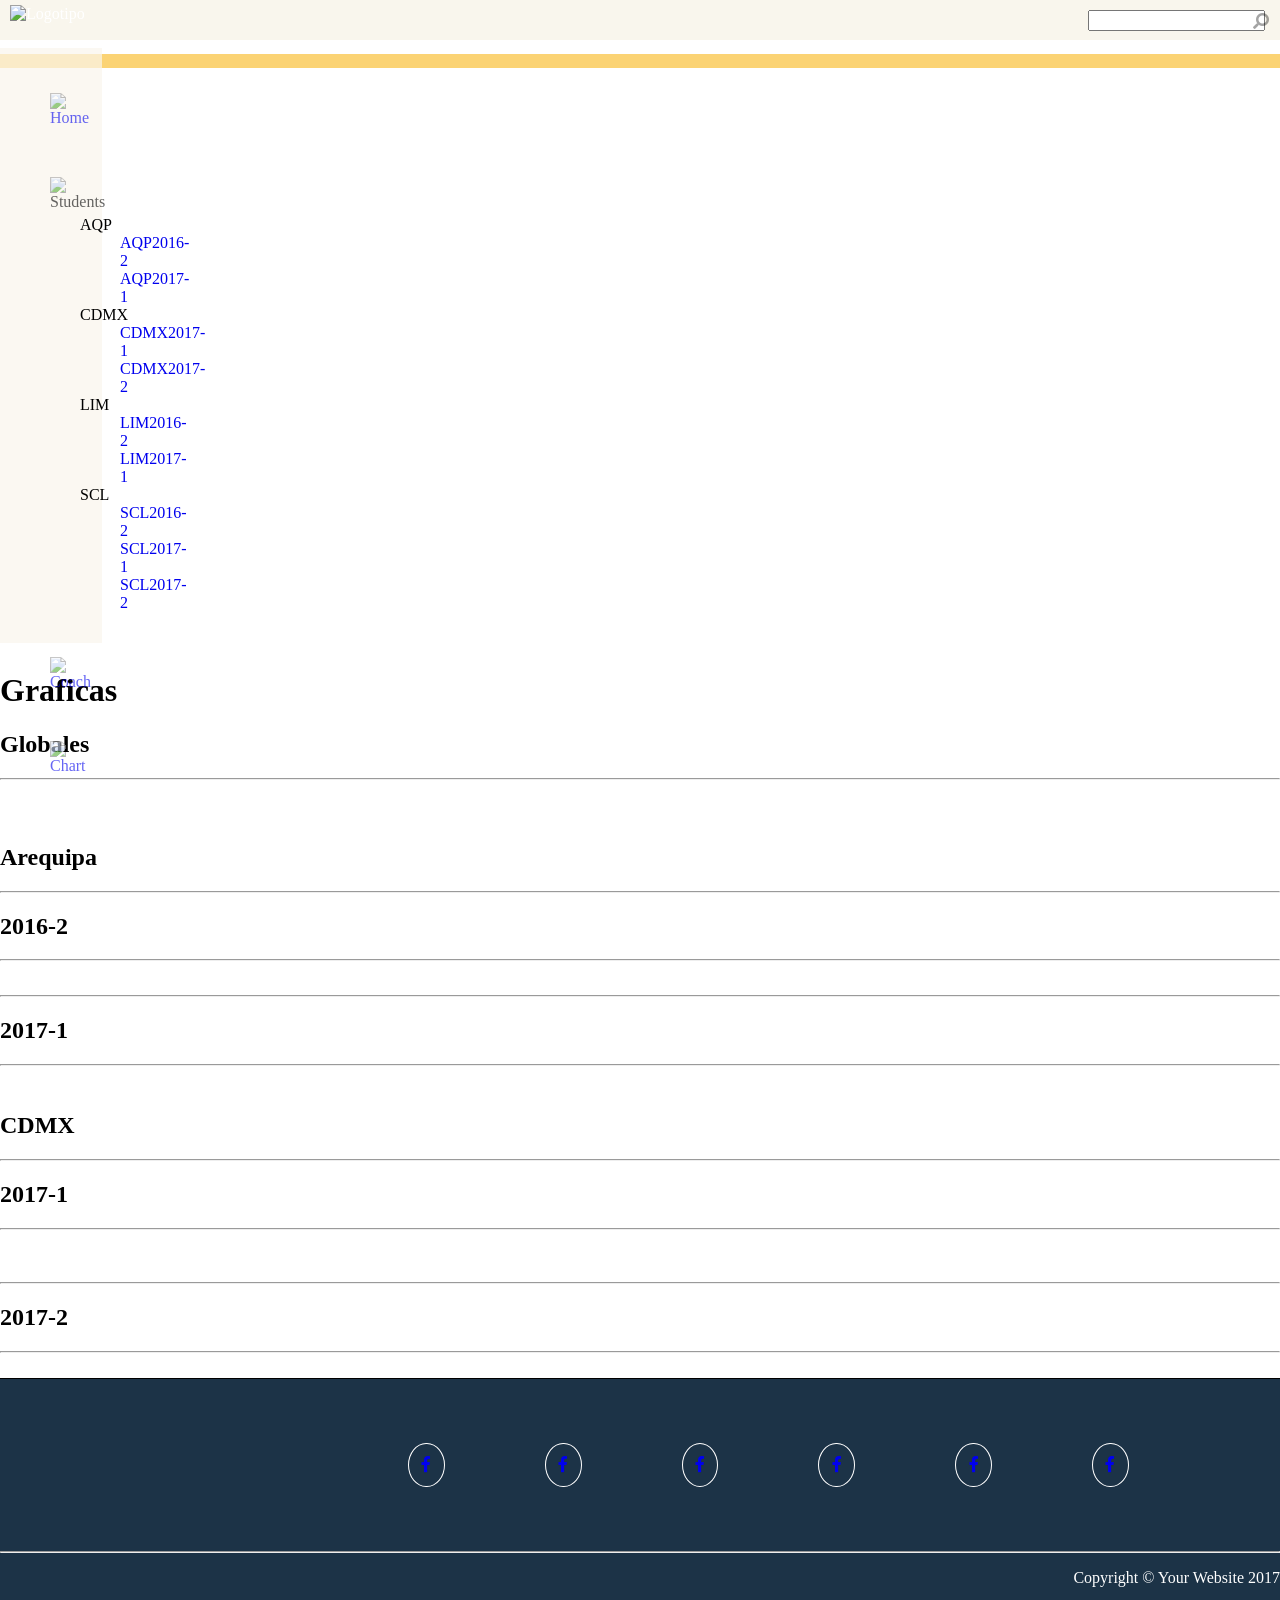
==== views/chart.html @ 4e769f4a "Merge branch 'master' into ely" ====
<!DOCTYPE html>
<html>
  <head>
    <meta charset="utf-8">
    <title>Data Dashboard</title>

    <script type="text/javascript" src="https://www.gstatic.com/charts/loader.js"></script>
    <link rel="stylesheet" href="https://use.fontawesome.com/releases/v5.0.13/css/all.css" integrity="sha384-DNOHZ68U8hZfKXOrtjWvjxusGo9WQnrNx2sqG0tfsghAvtVlRW3tvkXWZh58N9jp" crossorigin="anonymous">
    <link rel="stylesheet" href="../css/main.css">
    <link rel="stylesheet" href="../css/chart.css">

  </head>
  <body>
      <header>
          <div class="header-logo">

            <img src="../assets/images/logoLab.png" alt="Logotipo">

          </div>
          <div class="header-search">
            <input>
            <i><i class="fas fa-search"></i></i>
          </div>
          <div class="header-line-style">
          </div>
        </header>

            <!-- Inicio de Barra de Navegacion fija -->
    <nav>
        <ul>
          <li class="container-nav" id="home-btn">
            <a href="index.html"><img src="../assets/icons/home.svg" alt="Home"></a>
          </li>
          <li class="container-nav" id="students-btn">
            <img src="../assets/icons/estudents.svg" alt="Students">

              <ul>
                <li class="main-sedesList">AQP</li>
                  <ul>
                    <li><a href="StudentsHtml\AQPStudent\AQP2016-2.html">AQP2016-2</a></li>
                    <li><a href="StudentsHtml\AQPStudent\AQP2017-1.html">AQP2017-1</a></li>
                  </ul>
                <li class="main-sedesList">CDMX</li>
                  <ul>
                    <li><a href="StudentsHtml\CDMXStudent\CDMX2017-1.html">CDMX2017-1</a></li>
                    <li><a href="StudentsHtml\CDMXStudent\CDMX2017-2.html">CDMX2017-2</a></li>
                  </ul>
                <li class="main-sedesList">LIM</li>
                  <ul>
                    <li><a href="StudentsHtml\LIMstudent\LIM2016-2.html">LIM2016-2</a></li>
                    <li><a href="StudentsHtml\LIMstudent\LIM2017-1.html">LIM2017-1</a></li>
                  </ul>
                <li class="main-sedesList">SCL</li>
                  <ul>
                    <li><a href="StudentsHtml\SCLStudent\SCL2016-2.html">SCL2016-2</a></li>
                    <li><a href="StudentsHtml\SCLStudent\SCL2017-1.html">SCL2017-1</a></li>
                    <li><a href="StudentsHtml\SCLStudent\SCL2017-2.html">SCL2017-2</a></li>
                  </ul>
              </ul>
          </li>
          <li class="container-nav" id="coach-btn">

            <a href="coach.html"><img src="../assets/icons/coach.png" alt="Coach"></a>
          </li>
          <li class="container-nav" id="chart-btn">
            <a href="chart.html"><img src="../assets/icons/chart.svg" alt="Chart"></a>
          </li>
        </ul>
      </nav>
      <!-- Fin de barra de Navegacion e inicio de contenido -->
      <main>
        <h1 class="chart-main-title">Graficas</h1>
          <section class="chart-global-section">
            <h2 class="chart-principal-titles">Globales</h2>
            <hr class="chart-separation-lines">
            <section class="chart-global-container-first">
              <!-- Aqui va la grafica de estudiantes activas globales-->
              <div id="chart-global-active-students">

              </div>
              <!--Grafica estudiantes inactivas globales-->
              <div class="chart-global-unactive-students">

              </div>
            </section>
            <br>
            <section class="chart-global-active-students-second">
              <!--Pocentaje que paso con 70-->
              <div class="chart-global-70-percentage">

              </div>
              <!--Poncentaje de Hse y tech-->
              <div class="chart-global-hse-tech">

              </div>
            </section>
            <br>
            <section class="chart-aqp">
              <h2 class="chart-principal-titles">Arequipa</h2>
              <hr class="chart-separation-lines">
              <h2 class="chart-aqp2016-2-generation">2016-2</h2>
              <hr>
              <section class="chart-aqp2016-2-container-first">
                <!-- Aqui va la grafica de estudiantes activas e inactivas AQP2016-->
                <div id="chart-aqp2016-2-active-students">
                </div>
              <section id="chart-aqp2016-2-active-students-second">
                <!--Pocentaje que paso con 70 AQP2016-->
                <div id="chart-aqp2016-2-70-percentage">
                </div>
                <!--Poncentaje de Hse y tech-->
                <div id="chart-aqp2016-2-hse-tech">
                </div>
              </section>
              <br>
              <hr>
              <h2 class="chart-aqp2017-1-generation">2017-1</h2>
              <hr>
              <section class="chart-aqp2017-1-container-first">
                <!-- Aqui va la grafica de estudiantes activas e inactivas AQP2017-->
                <div id="chart-aqp2017-1-active-students">
                </div>
              </section>
              <br>
              <section class="chart-aqp2017-a-active-students-second">
                <!--Pocentaje que paso con 70 AQP2017-->
                <div class="chart-aqp2017-1-70-percentage">

                </div>
                <!--Poncentaje de Hse y tech AQP2017-->
                <div class="chart-aqp2017-1-hse-tech">

                </div>
              </section>
          </section>
          <section class="chart-cdmx">
            <h2 class="chart-principal-titles">CDMX</h2>
            <hr class="chart-separation-lines">
            <h2 class="chart-cdmx2017-1-generation">2017-1</h2>
            <hr>
            <section class="chart-cdmx2017-1-container-first">
              <!-- Aqui va la grafica de estudiantes activas CDMX2017-1-->
              <div id="chart-cdmx2017-1-active-students">

              </div>
              <!--Grafica estudiantes inactivas CDMX2017-1-->
              <div class="chart-cdmx2017-1-unactive-students">

              </div>
            </section>
            <br>
            <section class="chart-cdmx2017-1-active-students-second">
              <!--Pocentaje que paso con 70 CDMX2017-1-->
              <div class="chart-cdmx2017-1-70-percentage">

              </div>
              <!--Poncentaje de Hse y tech-->
              <div class="chart-cdmx2017-1-hse-tech">

              </div>
            </section>
            <br>
            <hr>
            <h2 class="chart-cdmx2017-1-generation">2017-2</h2>
            <hr>
            <section class="chart-cdmx2017-1-container-first">
              <!-- Aqui va la grafica de estudiantes activas CDMX2017-->
              <div class="chart-cdmx2017-1-active-students">

              </div>
              <!--Grafica estudiantes inactivas CDMX2017-->
              <div class="chart-cdmx2017-1-unactive-students">

              </div>
            </section>
            <br>
            <section class="chart-cdmx2017-a-active-students-second">
              <!--Pocentaje que paso con 70 CDMX2017-->
              <div class="chart-cdmx2017-1-70-percentage">

              </div>
              <!--Poncentaje de Hse y tech CDMX2017-->
              <div class="chart-cdmx2017-1-hse-tech">

              </div>
            </section>
        </section>
      </main>


    <!-- Inicio footer -->
    <footer>
      <section class="footer">
        <ul class="">

          <li class="f-laboratoria facebook">
            <a href="http://www.laboratoria.la/"><i class="fab fa-facebook-f"></i></a>
          </li>
          <li class="f-chile facebook">
            <a href="http://www.laboratoria.la/"><i class="fab fa-facebook-f"></i></a>
          </li>
          <li class="f-peru facebook">
            <a href="http://www.laboratoria.la/"><i class="fab fa-facebook-f"></i></a>
          </li>
          <li class="f-sao facebook">
            <a href="http://www.laboratoria.la/"><i class="fab fa-facebook-f"></i></a>
          </li>
          <li class="f-cdmx facebook">
            <a href="http://www.laboratoria.la/"><i class="fab fa-facebook-f"></i></a>
          </li>
          <li class="f-gdl facebook">

            <a href="http://www.laboratoria.la/"><i class="fab fa-facebook-f"></i></a>
          </li>
        </ul>
      </section>
      <hr class="hr">

      <section class="copyright">
        <p>Copyright © Your Website 2017</p>
      </section>
    </footer>
    <!-- Fin Footer -->


    <!-- Base de datos -->
    <script src="../js/data.js"></script>
    <!-- Aquí va tus archivos JS -->
    <script src="../js/app.js"></script>
    <!--Js de Charts-->
    <script src="../js/charts.js"></script>
    <!--Graficas de google, no las agarraba en body ,  se tuvo que subir a head-->

  </body>
</html>
---- css/main.css ----
body{
    box-sizing: content-box;
    margin: 0;
    padding: 0;
    background-image: url("../assets/backgrounds/3132.jpg");
    background-size: 100% 70%;
    background-repeat: no-repeat;

}
/* Inicia Estilos del Header */
header {

    width: 100%;
    height: 40px;
    background-color: rgb(249, 246, 237);
}

header img {
    width: 200px;
    height: 30px;
    top: 5px;
    position: relative;
    left: 10px;
    color: white;
}

.header-search {

    width: 30%;
    display: inline-block;
    height: 40px;
    float: right;
}

.header-search input {
    position: relative;
    left: 50%;
    top: 10px;
}

.header-search i {
    position: relative;
    left: 88px;
    top: 6px;
    opacity: 0.6;
    transform: rotateY(180deg);
}

.header-logo {
    position: absolute;
    width: 40%;
    height: 40px;
    display: inline-block;
}

.header-line-style {

    background-color: rgb(251, 200, 82);
    width: 100%;
    height: 1.5%;
    position: absolute;
    top: 6%;
    opacity: 0.8;
}

/* Fin de Estilos del Header */

/* Inicio Estilos de la Barra de Navegacion Fija */

nav {
    width: 8%;
    height: 595px;
    background-color:  rgb(249, 246, 237, 0.7);
    position: relative;
    bottom: 8px;
}

li img {
    position: relative;
    width: 90px;
    height: 90px;
    margin: 25px;
    top: 20px;
    right: 15px;
    opacity: 0.6;
}

li, a {
    text-decoration: none;
    list-style: none;
}

/* .container-nav {
    border-bottom: 1px solid rgb(187, 188, 174, 0.5);

} */

/* Fin Estilos de la Barra de Navegacion Fija */

/* Inicio Estilo Footer */

footer {
    outline: 1px solid black;
    background-color:  rgb(28, 51, 71);
    position: absolute;
    width: 100%;
    height:35vh;
}

.facebook{
  display: inline-block;
  margin: 3em;
  position: relative;
  text-decoration: none;
  left: 20em;
  border: 1.5px solid white;
  color: white;
  padding: 1%;
  border-radius: 50%;
}
.facebook:hover{
  background-color: white;

}
.copyright{
  text-align: right;
  color: white;

}

/* Fin Estilo Footer */

/* Inicio Seccion Home */
.main-home {
    display: block;
}

/* .home {
    display: none;
} */


.home {
    width: 60%;
    left: 25%;
    position: relative;
    bottom: 37em;
    text-align: center;

}
.home .main-misionContainer {
    margin: 4em 0% 6em ;
}
.home .main-visionContainer{
    margin: 0.25em 0% 6em ;
}
/*Inicio de Quote*/
blockquote {
    font-family: Georgia, serif;
    font-size: 25px;
    font-style: italic;
    width: 500px;
    margin: 0.25em 0% 6em ;
    padding: 0.35em 40px;
    line-height: 1.45;
    position: relative;
    left: 5em;
    color: rgba(74, 74, 74, 0.3);
}

blockquote:before {
    display: block;
    padding-left: 10px;
    content: "\201C";
    font-size: 80px;
    position: absolute;
    left: -20px;
    top: -20px;
    color: rgba(93, 91, 88, 0.57);
}

blockquote cite {
    color: rgba(#888888, 0.9);
    font-size: 14px;
    display: block;
    margin-top: 5px;
}

blockquote cite:before {
    content: "\2014 \2009";
}


blockquote cite:before {
    content: "\2014 \2009";
}


.nav-menu-sedes {
    outline: 1px solid yellow;
    width: 30%;
    height: 50%;
    position: absolute;
    left: 110px;
    bottom: 50px;
}

.main-sedes-list {
    outline: 1px solid gray;
    position: relative;
    width: 70px;
    text-align: center;
    right:40px;
}

.nav-menu-generation {
    outline: 1px solid blue;
    width: 80px;
    position: absolute;
    left: 32px;
    text-align: center;
    bottom: 18px;
}


.main-sedes-container {
    background-color:rgb(255, 157, 1);
    width: 88%;
    height: 20%;
    position: relative;
    left: 68px;
    bottom: 90px;
    opacity: 0.7;
}



.main-sedes-list {
    outline: 1px solid  rgb(255, 251, 178);
    text-align: center;
    position: relative;
    width: 100px;
    right: 40px;
    color: white;
}

.main-sedes-list a:hover {
  color: white;
}

.main-sede-AQP-container {
    position: relative;
    left: 100px;
}

.main-sede-CDMX-container {

}

main-sede-LIM-container {

}

main-sede-SCL-container {

}

.main-container-generations {
    position: relative;
    width: 100%;
    left: 100px;
    bottom: 72px;
}

    text-decoration: none;
}
.main-sedes-list a:hover {
    background-color: beige;
}
.main-sede-AQP-container {
    position: relative;
    left: 100px;
}
.main-sede-CDMX-container {
}
main-sede-LIM-container {
}
main-sede-SCL-container {
}
.main-container-generations {
    position: relative;
    width: 100%;
    left: 100px;
    bottom: 72px;
}

/* Termina coach */
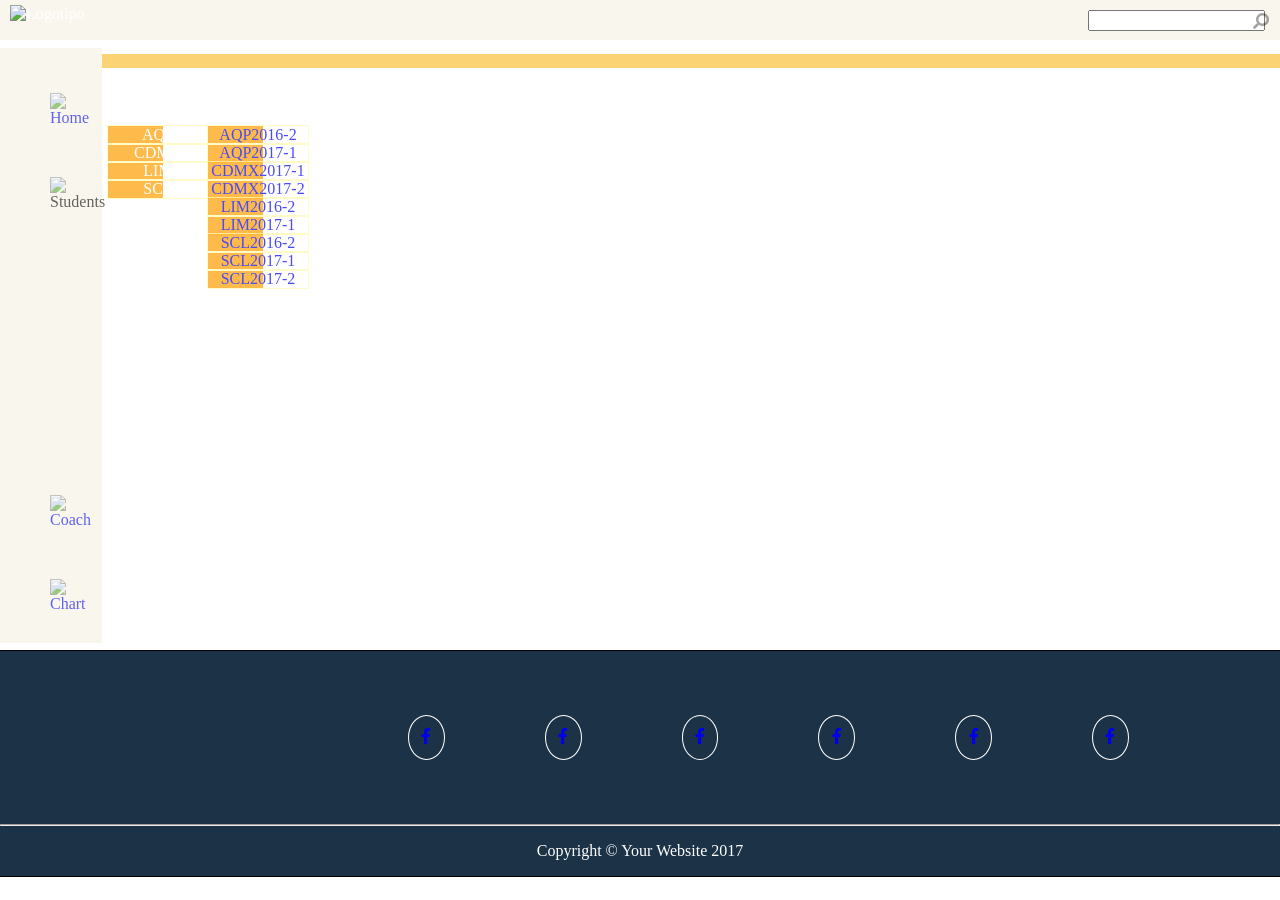
==== commit 4febd7c1: "Se agregan cambios en la formula de % de alumnas que superan 70%, se modifica html y css de students" ====
--- a/views/chart.html
+++ b/views/chart.html
@@ -1,236 +1,135 @@
 <!DOCTYPE html>
 <html>
-  <head>
-    <meta charset="utf-8">
-    <title>Data Dashboard</title>
 
-    <script type="text/javascript" src="https://www.gstatic.com/charts/loader.js"></script>
-    <link rel="stylesheet" href="https://use.fontawesome.com/releases/v5.0.13/css/all.css" integrity="sha384-DNOHZ68U8hZfKXOrtjWvjxusGo9WQnrNx2sqG0tfsghAvtVlRW3tvkXWZh58N9jp" crossorigin="anonymous">
-    <link rel="stylesheet" href="../css/main.css">
-    <link rel="stylesheet" href="../css/chart.css">
+<head>
+  <meta charset="utf-8">
+  <title>Data Dashboard</title>
+  <link rel="stylesheet" href="https://use.fontawesome.com/releases/v5.0.13/css/all.css" integrity="sha384-DNOHZ68U8hZfKXOrtjWvjxusGo9WQnrNx2sqG0tfsghAvtVlRW3tvkXWZh58N9jp"
+    crossorigin="anonymous">
+  <link rel="stylesheet" href="../css/main.css">
+  <link rel="stylesheet" href="../css/chart.css">
+</head>
 
-  </head>
-  <body>
-      <header>
-          <div class="header-logo">
+<body>
+  <header>
+    <div class="header-logo">
+      <img src="../assets/images/logoLab.png" alt="Logotipo">
+    </div>
+    <div class="header-search">
+      <input>
+      <i>
+            <i class="fas fa-search"></i>
+      </i>
+    </div>
+    <div class="header-line-style">
+    </div>
+  </header>
 
-            <img src="../assets/images/logoLab.png" alt="Logotipo">
-
-          </div>
-          <div class="header-search">
-            <input>
-            <i><i class="fas fa-search"></i></i>
-          </div>
-          <div class="header-line-style">
-          </div>
-        </header>
-
-            <!-- Inicio de Barra de Navegacion fija -->
-    <nav>
-        <ul>
-          <li class="container-nav" id="home-btn">
-            <a href="index.html"><img src="../assets/icons/home.svg" alt="Home"></a>
+  <!-- Inicio de Barra de Navegacion fija -->
+  <nav>
+    <ul>
+      <li class="container-nav" id="home-btn">
+        <a href="../index.html">
+              <img src="../assets/icons/home.svg" alt="Home">
+            </a>
+      </li>
+      <li class="container-nav" id="students-btn">
+        <img src="../assets/icons/estudents.svg" alt="Students">
+        <ul class="main-sedes-container">
+          <li class="main-sedes-list">AQP</li>
+          <li class="main-sedes-list">CDMX</li>
+          <li class="main-sedes-list">LIM</li>
+          <li class="main-sedes-list">SCL</li>
+        </ul>
+      </li>
+      <div class="main-container-generations">
+        <ul class="main-sede-AQP-container, main-sedes-container">
+          <li class="main-sedes-list">
+            <a href="../StudentsHtml\AQPStudent\AQP2016-2.html">AQP2016-2</a>
           </li>
-          <li class="container-nav" id="students-btn">
-            <img src="../assets/icons/estudents.svg" alt="Students">
-
-              <ul>
-                <li class="main-sedesList">AQP</li>
-                  <ul>
-                    <li><a href="StudentsHtml\AQPStudent\AQP2016-2.html">AQP2016-2</a></li>
-                    <li><a href="StudentsHtml\AQPStudent\AQP2017-1.html">AQP2017-1</a></li>
-                  </ul>
-                <li class="main-sedesList">CDMX</li>
-                  <ul>
-                    <li><a href="StudentsHtml\CDMXStudent\CDMX2017-1.html">CDMX2017-1</a></li>
-                    <li><a href="StudentsHtml\CDMXStudent\CDMX2017-2.html">CDMX2017-2</a></li>
-                  </ul>
-                <li class="main-sedesList">LIM</li>
-                  <ul>
-                    <li><a href="StudentsHtml\LIMstudent\LIM2016-2.html">LIM2016-2</a></li>
-                    <li><a href="StudentsHtml\LIMstudent\LIM2017-1.html">LIM2017-1</a></li>
-                  </ul>
-                <li class="main-sedesList">SCL</li>
-                  <ul>
-                    <li><a href="StudentsHtml\SCLStudent\SCL2016-2.html">SCL2016-2</a></li>
-                    <li><a href="StudentsHtml\SCLStudent\SCL2017-1.html">SCL2017-1</a></li>
-                    <li><a href="StudentsHtml\SCLStudent\SCL2017-2.html">SCL2017-2</a></li>
-                  </ul>
-              </ul>
-          </li>
-          <li class="container-nav" id="coach-btn">
-
-            <a href="coach.html"><img src="../assets/icons/coach.png" alt="Coach"></a>
-          </li>
-          <li class="container-nav" id="chart-btn">
-            <a href="chart.html"><img src="../assets/icons/chart.svg" alt="Chart"></a>
+          <li class="main-sedes-list">
+            <a href="../StudentsHtml\AQPStudent\AQP2017-1.html">AQP2017-1</a>
           </li>
         </ul>
-      </nav>
-      <!-- Fin de barra de Navegacion e inicio de contenido -->
-      <main>
-        <h1 class="chart-main-title">Graficas</h1>
-          <section class="chart-global-section">
-            <h2 class="chart-principal-titles">Globales</h2>
-            <hr class="chart-separation-lines">
-            <section class="chart-global-container-first">
-              <!-- Aqui va la grafica de estudiantes activas globales-->
-              <div id="chart-global-active-students">
-
-              </div>
-              <!--Grafica estudiantes inactivas globales-->
-              <div class="chart-global-unactive-students">
-
-              </div>
-            </section>
-            <br>
-            <section class="chart-global-active-students-second">
-              <!--Pocentaje que paso con 70-->
-              <div class="chart-global-70-percentage">
-
-              </div>
-              <!--Poncentaje de Hse y tech-->
-              <div class="chart-global-hse-tech">
-
-              </div>
-            </section>
-            <br>
-            <section class="chart-aqp">
-              <h2 class="chart-principal-titles">Arequipa</h2>
-              <hr class="chart-separation-lines">
-              <h2 class="chart-aqp2016-2-generation">2016-2</h2>
-              <hr>
-              <section class="chart-aqp2016-2-container-first">
-                <!-- Aqui va la grafica de estudiantes activas e inactivas AQP2016-->
-                <div id="chart-aqp2016-2-active-students">
-                </div>
-              <section id="chart-aqp2016-2-active-students-second">
-                <!--Pocentaje que paso con 70 AQP2016-->
-                <div id="chart-aqp2016-2-70-percentage">
-                </div>
-                <!--Poncentaje de Hse y tech-->
-                <div id="chart-aqp2016-2-hse-tech">
-                </div>
-              </section>
-              <br>
-              <hr>
-              <h2 class="chart-aqp2017-1-generation">2017-1</h2>
-              <hr>
-              <section class="chart-aqp2017-1-container-first">
-                <!-- Aqui va la grafica de estudiantes activas e inactivas AQP2017-->
-                <div id="chart-aqp2017-1-active-students">
-                </div>
-              </section>
-              <br>
-              <section class="chart-aqp2017-a-active-students-second">
-                <!--Pocentaje que paso con 70 AQP2017-->
-                <div class="chart-aqp2017-1-70-percentage">
-
-                </div>
-                <!--Poncentaje de Hse y tech AQP2017-->
-                <div class="chart-aqp2017-1-hse-tech">
-
-                </div>
-              </section>
-          </section>
-          <section class="chart-cdmx">
-            <h2 class="chart-principal-titles">CDMX</h2>
-            <hr class="chart-separation-lines">
-            <h2 class="chart-cdmx2017-1-generation">2017-1</h2>
-            <hr>
-            <section class="chart-cdmx2017-1-container-first">
-              <!-- Aqui va la grafica de estudiantes activas CDMX2017-1-->
-              <div id="chart-cdmx2017-1-active-students">
-
-              </div>
-              <!--Grafica estudiantes inactivas CDMX2017-1-->
-              <div class="chart-cdmx2017-1-unactive-students">
-
-              </div>
-            </section>
-            <br>
-            <section class="chart-cdmx2017-1-active-students-second">
-              <!--Pocentaje que paso con 70 CDMX2017-1-->
-              <div class="chart-cdmx2017-1-70-percentage">
-
-              </div>
-              <!--Poncentaje de Hse y tech-->
-              <div class="chart-cdmx2017-1-hse-tech">
-
-              </div>
-            </section>
-            <br>
-            <hr>
-            <h2 class="chart-cdmx2017-1-generation">2017-2</h2>
-            <hr>
-            <section class="chart-cdmx2017-1-container-first">
-              <!-- Aqui va la grafica de estudiantes activas CDMX2017-->
-              <div class="chart-cdmx2017-1-active-students">
-
-              </div>
-              <!--Grafica estudiantes inactivas CDMX2017-->
-              <div class="chart-cdmx2017-1-unactive-students">
-
-              </div>
-            </section>
-            <br>
-            <section class="chart-cdmx2017-a-active-students-second">
-              <!--Pocentaje que paso con 70 CDMX2017-->
-              <div class="chart-cdmx2017-1-70-percentage">
-
-              </div>
-              <!--Poncentaje de Hse y tech CDMX2017-->
-              <div class="chart-cdmx2017-1-hse-tech">
-
-              </div>
-            </section>
-        </section>
-      </main>
-
-
-    <!-- Inicio footer -->
-    <footer>
-      <section class="footer">
-        <ul class="">
-
-          <li class="f-laboratoria facebook">
-            <a href="http://www.laboratoria.la/"><i class="fab fa-facebook-f"></i></a>
+        <ul class="main-sede-CDMX-container, main-sedes-container">
+          <li class="main-sedes-list">
+            <a href="../StudentsHtml\CDMXstudent\CDMX2017-1.html">CDMX2017-1</a>
           </li>
-          <li class="f-chile facebook">
-            <a href="http://www.laboratoria.la/"><i class="fab fa-facebook-f"></i></a>
-          </li>
-          <li class="f-peru facebook">
-            <a href="http://www.laboratoria.la/"><i class="fab fa-facebook-f"></i></a>
-          </li>
-          <li class="f-sao facebook">
-            <a href="http://www.laboratoria.la/"><i class="fab fa-facebook-f"></i></a>
-          </li>
-          <li class="f-cdmx facebook">
-            <a href="http://www.laboratoria.la/"><i class="fab fa-facebook-f"></i></a>
-          </li>
-          <li class="f-gdl facebook">
-
-            <a href="http://www.laboratoria.la/"><i class="fab fa-facebook-f"></i></a>
+          <li class="main-sedes-list">
+            <a href="../StudentsHtml\CDMXStudent\CDMX2017-2.html">CDMX2017-2</a>
           </li>
         </ul>
-      </section>
-      <hr class="hr">
+        <ul class="main-sede-LIM-container, main-sedes-container">
+          <li class="main-sedes-list">
+            <a href="../StudentsHtml\LIMstudent\LIM2016-2.html">LIM2016-2</a>
+          </li>
+          <li class="main-sedes-list">
+            <a href="../StudentsHtml\LIMstudent\LIM2017-1.html">LIM2017-1</a>
+          </li>
+        </ul>
+        <ul class="main-sede-SCL-container, main-sedes-container">
+          <li class="main-sedes-list">
+            <a href="../StudentsHtml\SCLStudent\SCL2016-2.html">SCL2016-2</a>
+          </li>
+          <li class="main-sedes-list">
+            <a href="../StudentsHtml\SCLStudent\SCL2017-1.html">SCL2017-1</a>
+          </li>
+          <li class="main-sedes-list">
+            <a href="../StudentsHtml\SCLStudent\SCL2017-2.html">SCL2017-2</a>
+          </li>
+        </ul>
+      </div>
+      <li class="container-nav" id="coach-btn">
+        <a href="../views/coach.html">
+              <img src="../assets/icons/coach.png" alt="Coach">
+            </a>
+      </li>
+      <li class="container-nav" id="chart-btn">
+        <a href="../views/chart.html">
+              <img src="../assets/icons/chart.svg" alt="Chart">
+            </a>
+      </li>
+    </ul>
+  </nav>
+  <!-- Fin de barra de Navegacion -->
 
-      <section class="copyright">
-        <p>Copyright © Your Website 2017</p>
-      </section>
-    </footer>
-    <!-- Fin Footer -->
+  <!-- Inicio footer -->
+  <footer>
+    <section class="footer">
+      <ul class="">
+        <li class="f-laboratoria facebook">
+          <a href="http://www.laboratoria.la/"><i class="fab fa-facebook-f"></i></a>
+        </li>
+        <li class="f-chile facebook">
+          <a href="http://www.laboratoria.la/"><i class="fab fa-facebook-f"></i></a>
+        </li>
+        <li class="f-peru facebook">
+          <a href="http://www.laboratoria.la/"><i class="fab fa-facebook-f"></i></a>
+        </li>
+        <li class="f-sao facebook">
+          <a href="http://www.laboratoria.la/"><i class="fab fa-facebook-f"></i></a>
+        </li>
+        <li class="f-cdmx facebook">
+          <a href="http://www.laboratoria.la/"><i class="fab fa-facebook-f"></i></a>
+        </li>
+        <li class="f-gdl facebook">
+          <a href="http://www.laboratoria.la/"><i class="fab fa-facebook-f"></i></a>
+        </li>
+      </ul>
+    </section>
+    <hr class="hr">
 
+    <section class="copyright">
+      <p>Copyright © Your Website 2017</p>
+    </section>
+  </footer>
 
-    <!-- Base de datos -->
-    <script src="../js/data.js"></script>
-    <!-- Aquí va tus archivos JS -->
-    <script src="../js/app.js"></script>
-    <!--Js de Charts-->
-    <script src="../js/charts.js"></script>
-    <!--Graficas de google, no las agarraba en body ,  se tuvo que subir a head-->
+  <!-- Fin Footer -->
 
-  </body>
-</html>
+  <!-- Base de datos -->
+  <script src="../js/data.js"></script>
+  <!-- Aquí va tus archivos JS -->
+  <script src="../js/app.js"></script>
+</body>
 
+</html>
--- a/css/main.css
+++ b/css/main.css
@@ -1,15 +1,20 @@
-body{
+* {
+    box-sizing: border-box;
+}
+
+body {
+    /* position: relative; */
     box-sizing: content-box;
     margin: 0;
     padding: 0;
     background-image: url("../assets/backgrounds/3132.jpg");
-    background-size: 100% 70%;
+    background-size: 100% 100%;
     background-repeat: no-repeat;
-
-}
+}
+
 /* Inicia Estilos del Header */
+
 header {
-
     width: 100%;
     height: 40px;
     background-color: rgb(249, 246, 237);
@@ -25,7 +30,6 @@
 }
 
 .header-search {
-
     width: 30%;
     display: inline-block;
     height: 40px;
@@ -54,7 +58,6 @@
 }
 
 .header-line-style {
-
     background-color: rgb(251, 200, 82);
     width: 100%;
     height: 1.5%;
@@ -70,7 +73,7 @@
 nav {
     width: 8%;
     height: 595px;
-    background-color:  rgb(249, 246, 237, 0.7);
+    background-color: rgb(249, 246, 237, 0.7);
     position: relative;
     bottom: 8px;
 }
@@ -85,59 +88,20 @@
     opacity: 0.6;
 }
 
-li, a {
+li,
+a {
     text-decoration: none;
     list-style: none;
 }
 
-/* .container-nav {
-    border-bottom: 1px solid rgb(187, 188, 174, 0.5);
-
-} */
-
 /* Fin Estilos de la Barra de Navegacion Fija */
 
-/* Inicio Estilo Footer */
-
-footer {
-    outline: 1px solid black;
-    background-color:  rgb(28, 51, 71);
-    position: absolute;
-    width: 100%;
-    height:35vh;
-}
-
-.facebook{
-  display: inline-block;
-  margin: 3em;
-  position: relative;
-  text-decoration: none;
-  left: 20em;
-  border: 1.5px solid white;
-  color: white;
-  padding: 1%;
-  border-radius: 50%;
-}
-.facebook:hover{
-  background-color: white;
-
-}
-.copyright{
-  text-align: right;
-  color: white;
-
-}
-
-/* Fin Estilo Footer */
 
 /* Inicio Seccion Home */
+
 .main-home {
     display: block;
 }
-
-/* .home {
-    display: none;
-} */
 
 
 .home {
@@ -146,21 +110,24 @@
     position: relative;
     bottom: 37em;
     text-align: center;
-
-}
+}
+
 .home .main-misionContainer {
-    margin: 4em 0% 6em ;
-}
-.home .main-visionContainer{
-    margin: 0.25em 0% 6em ;
-}
+    margin: 4em 0% 6em;
+}
+
+.home .main-visionContainer {
+    margin: 0.25em 0% 6em;
+}
+
 /*Inicio de Quote*/
+
 blockquote {
     font-family: Georgia, serif;
     font-size: 25px;
     font-style: italic;
     width: 500px;
-    margin: 0.25em 0% 6em ;
+    margin: 0.25em 0% 6em;
     padding: 0.35em 40px;
     line-height: 1.45;
     position: relative;
@@ -190,11 +157,9 @@
     content: "\2014 \2009";
 }
 
-
 blockquote cite:before {
     content: "\2014 \2009";
 }
-
 
 .nav-menu-sedes {
     outline: 1px solid yellow;
@@ -210,7 +175,7 @@
     position: relative;
     width: 70px;
     text-align: center;
-    right:40px;
+    right: 40px;
 }
 
 .nav-menu-generation {
@@ -222,9 +187,8 @@
     bottom: 18px;
 }
 
-
 .main-sedes-container {
-    background-color:rgb(255, 157, 1);
+    background-color: rgb(255, 157, 1);
     width: 88%;
     height: 20%;
     position: relative;
@@ -233,10 +197,8 @@
     opacity: 0.7;
 }
 
-
-
 .main-sedes-list {
-    outline: 1px solid  rgb(255, 251, 178);
+    outline: 1px solid rgb(255, 251, 178);
     text-align: center;
     position: relative;
     width: 100px;
@@ -245,7 +207,7 @@
 }
 
 .main-sedes-list a:hover {
-  color: white;
+    color: white;
 }
 
 .main-sede-AQP-container {
@@ -253,40 +215,35 @@
     left: 100px;
 }
 
-.main-sede-CDMX-container {
-
-}
-
-main-sede-LIM-container {
-
-}
-
-main-sede-SCL-container {
-
-}
+.main-sede-CDMX-container {}
+
+main-sede-LIM-container {}
+
+main-sede-SCL-container {}
 
 .main-container-generations {
     position: relative;
     width: 100%;
     left: 100px;
     bottom: 72px;
-}
-
     text-decoration: none;
 }
+
 .main-sedes-list a:hover {
     background-color: beige;
 }
+
 .main-sede-AQP-container {
     position: relative;
     left: 100px;
 }
-.main-sede-CDMX-container {
-}
-main-sede-LIM-container {
-}
-main-sede-SCL-container {
-}
+
+.main-sede-CDMX-container {}
+
+main-sede-LIM-container {}
+
+main-sede-SCL-container {}
+
 .main-container-generations {
     position: relative;
     width: 100%;
@@ -296,3 +253,36 @@
 
 /* Termina coach */
 
+/* Inicio Estilo Footer */
+
+footer {
+    outline: 1px solid black;
+    background-color: rgb(28, 51, 71);
+    width: 100%;
+    height: 35vh;
+    position: relative;
+    display: inline-block;
+}
+
+.facebook {
+    display: inline-block;
+    margin: 3em;
+    position: relative;
+    text-decoration: none;
+    left: 20em;
+    border: 1.5px solid white;
+    color: white;
+    padding: 1%;
+    border-radius: 50%;
+}
+
+.facebook:hover {
+    background-color: white;
+}
+
+.copyright {
+    text-align: center;
+    color: white;
+}
+
+/* Fin Estilo Footer */
--- a/css/chart.css
+++ b/css/chart.css
@@ -0,0 +1,157 @@
+body{
+    box-sizing: content-box;
+    margin: 0;
+    padding: 0;
+
+}
+/* Inicia Estilos del Header */
+header {
+
+    width: 100%;
+    height: 40px;
+    background-color: rgb(249, 246, 237);
+
+
+}
+
+header img {
+    width: 200px;
+    height: 30px;
+    top: 5px;
+    position: relative;
+    left: 10px;
+    color: white;
+}
+
+.header-search {
+
+    width: 30%;
+    display: inline-block;
+    height: 40px;
+    float: right;
+}
+
+.header-search input {
+    position: relative;
+    left: 50%;
+    top: 10px;
+}
+
+.header-search i {
+    position: relative;
+    left: 88px;
+    top: 6px;
+    opacity: 0.6;
+    transform: rotateY(180deg);
+}
+
+.header-logo {
+    position: absolute;
+    width: 40%;
+    height: 40px;
+    display: inline-block;
+}
+
+.header-line-style {
+
+    background-color: rgb(251, 200, 82);
+    width: 100%;
+    height: 1.5%;
+    position: absolute;
+    top: 6%;
+    opacity: 0.8;
+}
+
+/* Fin de Estilos del Header */
+
+/* Inicio Estilos de la Barra de Navegacion Fija */
+
+nav {
+    width: 8%;
+    height: 595px;
+    background-color:  rgb(249, 246, 237);
+    position: relative;
+    bottom: 8px;
+
+}
+
+li img {
+    position: relative;
+    width: 90px;
+    height: 90px;
+    margin: 25px;
+    top: 20px;
+    right: 15px;
+    opacity: 0.6;
+}
+
+li, a {
+    text-decoration: none;
+    list-style: none;
+}
+
+/* .container-nav {
+    border-bottom: 1px solid rgb(187, 188, 174, 0.5);
+
+} */
+
+/* Fin Estilos de la Barra de Navegacion Fija */
+
+/* Inicio Estilo Footer */
+
+footer {
+    outline: 1px solid black;
+    width: 100%;
+    height: 10%;
+
+}
+
+/* Fin Estilo Footer */
+
+/* Inicio Seccion Home */
+.main-home {
+    display: block;
+}
+
+/* .home {
+    display: none;
+} */
+
+.main-home {
+    outline: 1px solid black;
+    width: 60%;
+    left: 25%;
+    position: relative;
+    text-align: center;
+
+}
+
+
+
+/* Fin de Seccion Home */
+
+
+/* Inicio de ventana Estudiantes */
+
+#window-student {
+    outline: 1px solid black;
+    width: 60%;
+    left: 25%;
+    position: relative;
+    text-align: center;
+}
+
+/* Fin de ventana Estudiantes */
+
+/*Inicio chart*/
+main{
+  display: inline-block;
+  position: relative;
+  left: 250px;
+  bottom: 33em;
+  width: 80%;
+}
+hr{
+  height: 2px;
+  color: black;
+}
